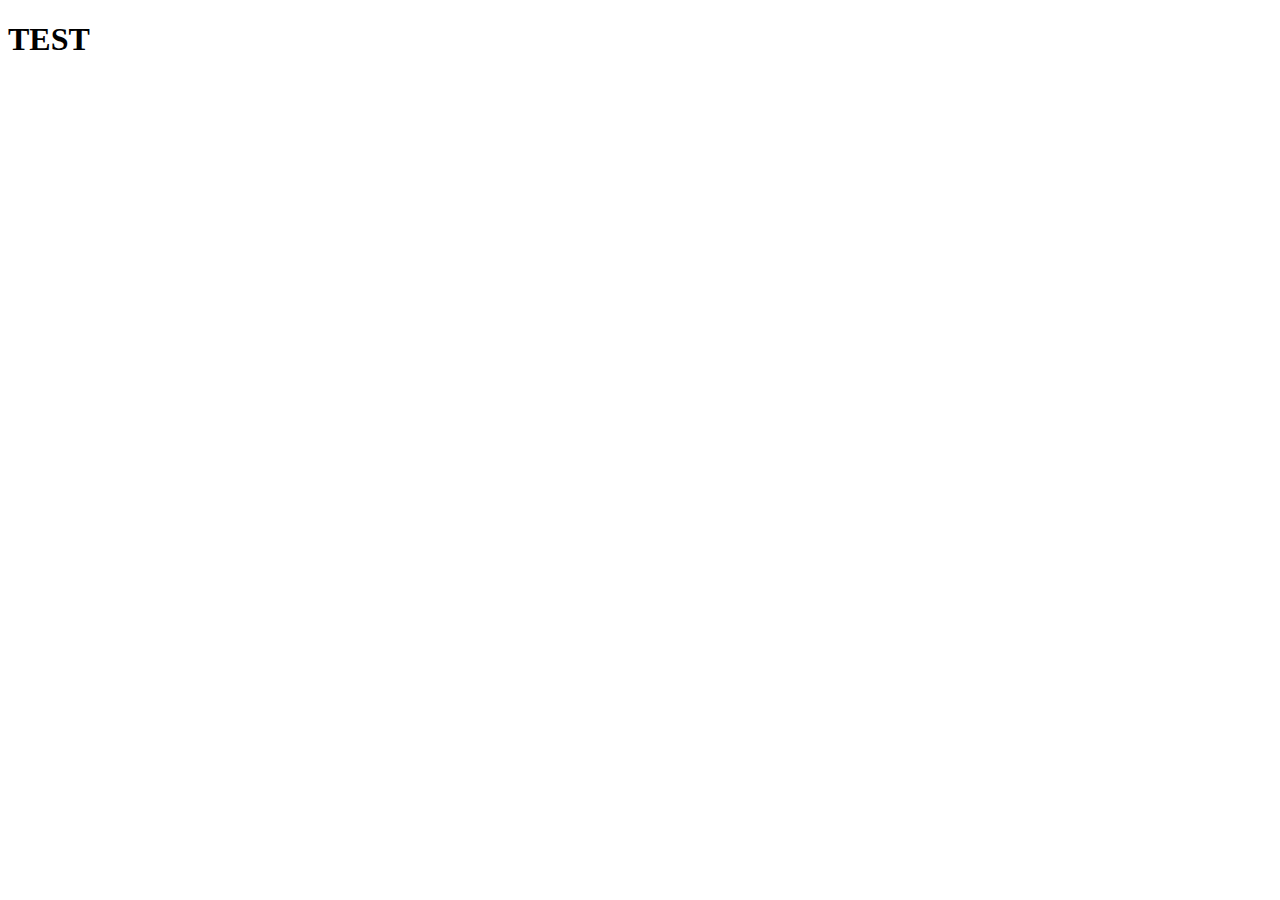
==== index.html @ 8e78423b "Create index.html" ====
<!DOCTYPE html>
<html lang="en">
  <head>
    <meta charset="UTF-8">
    <meta name="viewport" content="width=device-width, initial-scale=1.0">
    <meta http-equiv="X-UA-Compatible" content="ie=edge">
    <title>My Portfolio</title>
  </head>
  <body>
    <h1>TEST</h1>
  </body>
</html>
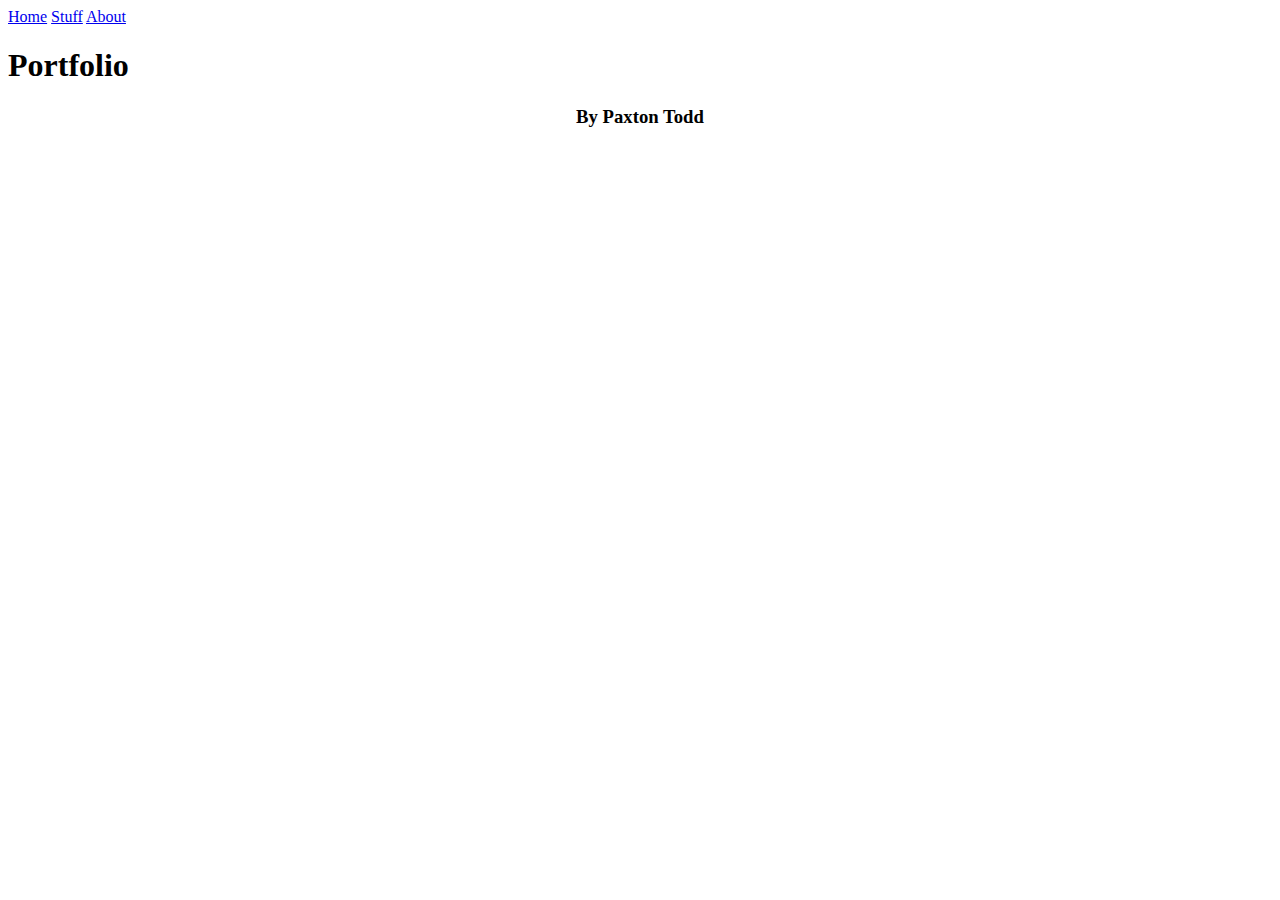
==== commit 3eed1743: "Update index.html" ====
--- a/index.html
+++ b/index.html
@@ -7,6 +7,15 @@
     <title>My Portfolio</title>
   </head>
   <body>
-    <h1>TEST</h1>
+    <div id="topnav">
+      <a href="#home" class="active">Home</a>
+      <a href="#news">Stuff</a>
+      <a href="#about">About</a>
+    </div>
+
+   <h1 id="mt">Portfolio</h1>
+   <center>
+    <h3>By Paxton Todd</h3>
+  </center>
   </body>
 </html>
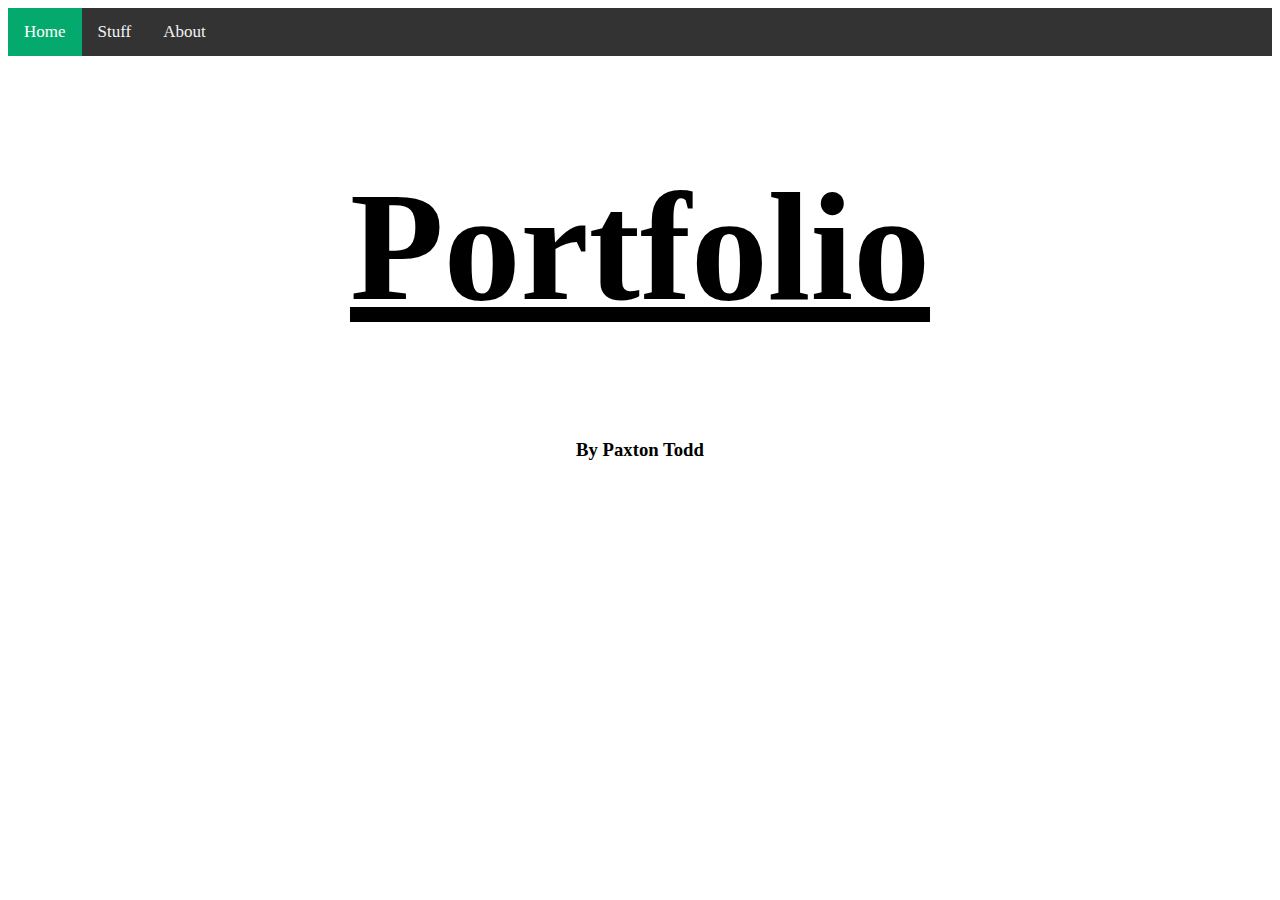
==== commit 7a2f280a: "Update index.html" ====
--- a/index.html
+++ b/index.html
@@ -4,6 +4,7 @@
     <meta charset="UTF-8">
     <meta name="viewport" content="width=device-width, initial-scale=1.0">
     <meta http-equiv="X-UA-Compatible" content="ie=edge">
+    <link rel="stylesheet" href="style.css">
     <title>My Portfolio</title>
   </head>
   <body>
--- a/style.css
+++ b/style.css
@@ -0,0 +1,127 @@
+/* Add a black background color to the top navigation */
+body {
+  overflow: hidden;
+}
+
+#topnav {
+  background-color: #333;
+  overflow: hidden;
+}
+
+/* Style the links inside the navigation bar */
+#topnav a {
+  transition-property: background-color;
+  transition-duration: 0.75s;
+
+  float: left;
+  display: block;
+  color: #f2f2f2;
+  text-align: center;
+  padding: 14px 16px;
+  text-decoration: none;
+  font-size: 17px;
+}
+
+/* Change the color of links on hover */
+#topnav a:hover {
+  transition-property: background-color;
+  transition-duration: 0.75s;
+
+  background-color: #ddd;
+  color: black;
+}
+
+/* Add an active class to highlight the current page */
+#topnav a.active {
+  background-color: #04aa6d;
+  color: white;
+}
+
+#mt {
+  font-size: 12vw;
+  text-decoration: underline;
+  text-align: center;
+}
+
+#nnImg,
+#carImg,
+#gameImg {
+  border-radius: 50%;
+  border-style: solid;
+  border-width: 5px;
+
+  width: 30%;
+}
+
+#stuffContainer {
+  margin: auto;
+  width: 50%;
+  padding: 50px;
+  text-align: center;
+}
+
+li {
+  font-size: 20px;
+}
+
+#stuffContainer {
+  display: flex;
+
+  flex-direction: row;
+
+  justify-content: center;
+
+  align-items: center;
+
+  padding: 15px;
+
+  margin-top: 8%;
+}
+
+#stuffContainer div {
+  transition: width 0.5s, height 0.5s, background-color 0.5s, color 0.5s;
+
+  color: black;
+
+  width: 25vw;
+  height: 40vh;
+
+  border: 5px solid black;
+
+  text-align: center;
+
+  padding: 20px;
+}
+
+img {
+  width: 70%;
+  border: 5px solid black;
+}
+
+#stuffContainer div:hover {
+  transition: width 0.5s, height 0.5s, background-color, 0.5s, color 0.5s;
+
+  color: white;
+
+  background-color: grey;
+
+  width: 33vw;
+  height: 48vh;
+}
+
+a {
+  color: black;
+  text-decoration: none;
+}
+
+#nnc {
+  transform: skewY(5deg);
+}
+
+#sdcn {
+  margin-top: 200%;
+}
+
+#gc {
+  transform: skewY(-5deg);
+}
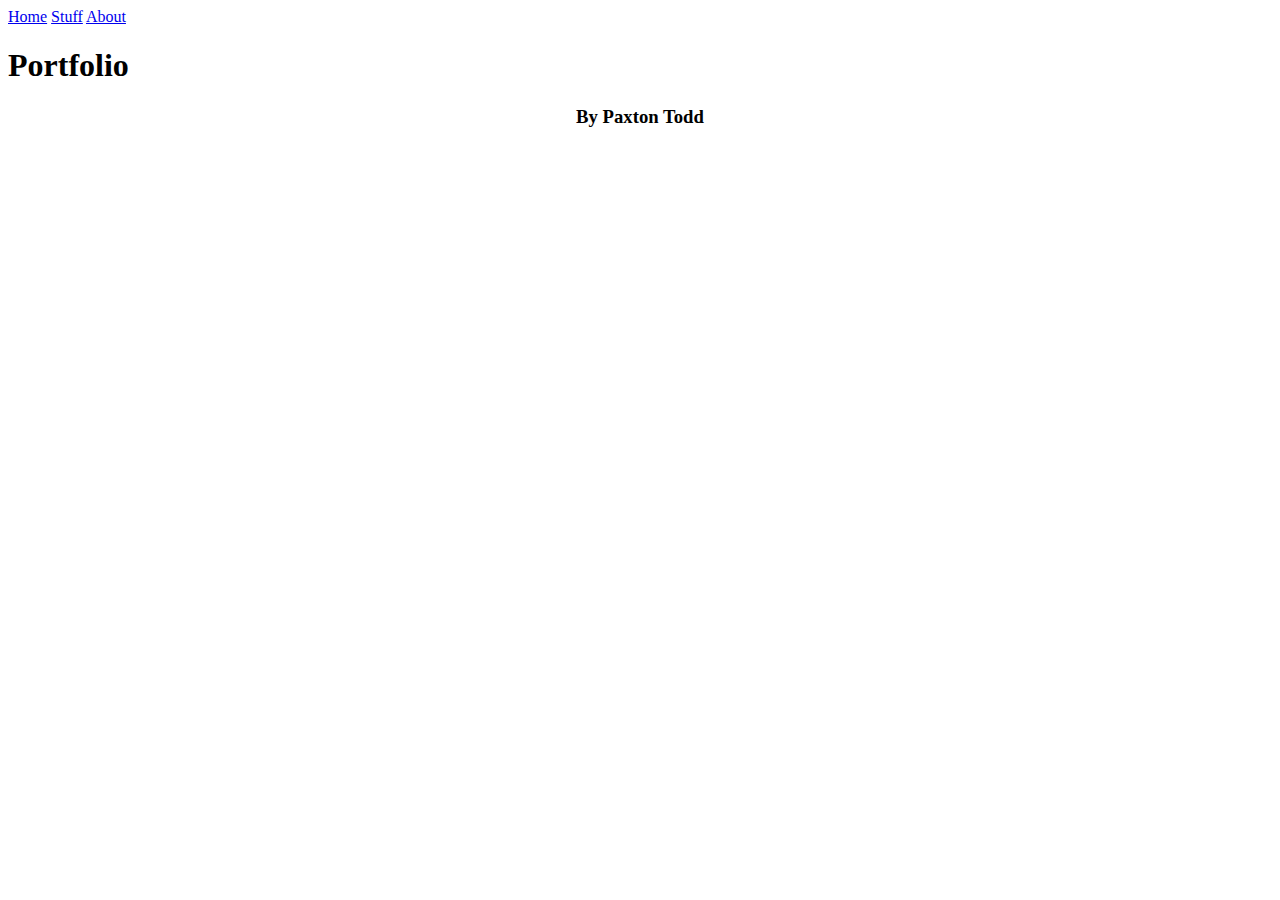
==== commit 8b192c63: "Update index.html" ====
--- a/index.html
+++ b/index.html
@@ -4,14 +4,14 @@
     <meta charset="UTF-8">
     <meta name="viewport" content="width=device-width, initial-scale=1.0">
     <meta http-equiv="X-UA-Compatible" content="ie=edge">
-    <link rel="stylesheet" href="style.css">
+    <link rel="stylesheet" href="homestyle.css">
     <title>My Portfolio</title>
   </head>
   <body>
     <div id="topnav">
-      <a href="#home" class="active">Home</a>
-      <a href="#news">Stuff</a>
-      <a href="#about">About</a>
+      <a href="index.html" class="active">Home</a>
+      <a href="stuff.html">Stuff</a>
+      <a href="about.html">About</a>
     </div>
 
    <h1 id="mt">Portfolio</h1>
